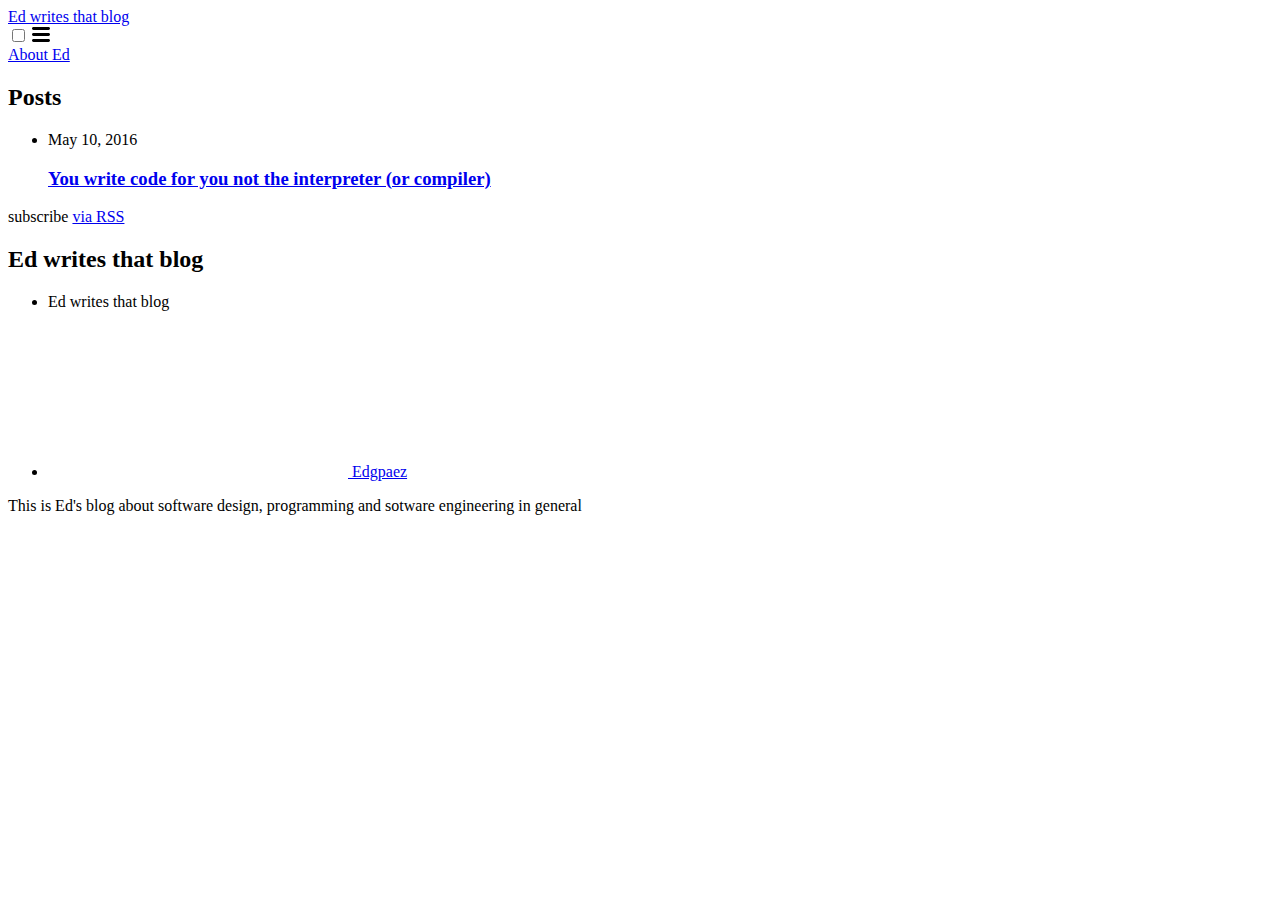
==== index.html @ 7081ca42 "add about me" ====
<!DOCTYPE html>
<html lang="en"><head>
  <meta charset="utf-8">
  <meta http-equiv="X-UA-Compatible" content="IE=edge">
  <meta name="viewport" content="width=device-width, initial-scale=1"><!-- Begin Jekyll SEO tag v2.5.0 -->
<title>Ed writes that blog | This is Ed’s blog about software design, programming and sotware engineering in general</title>
<meta name="generator" content="Jekyll v3.8.3" />
<meta property="og:title" content="Ed writes that blog" />
<meta property="og:locale" content="en_US" />
<meta name="description" content="This is Ed’s blog about software design, programming and sotware engineering in general" />
<meta property="og:description" content="This is Ed’s blog about software design, programming and sotware engineering in general" />
<link rel="canonical" href="https://edwrites.blog/" />
<meta property="og:url" content="https://edwrites.blog/" />
<meta property="og:site_name" content="Ed writes that blog" />
<script type="application/ld+json">
{"name":"Ed writes that blog","description":"This is Ed’s blog about software design, programming and sotware engineering in general","@type":"WebSite","url":"https://edwrites.blog/","headline":"Ed writes that blog","@context":"http://schema.org"}</script>
<!-- End Jekyll SEO tag -->
<link rel="stylesheet" href="/assets/main.css"><link type="application/atom+xml" rel="alternate" href="https://edwrites.blog/feed.xml" title="Ed writes that blog" /></head>
<body><header class="site-header" role="banner">

  <div class="wrapper"><a class="site-title" rel="author" href="/">Ed writes that blog</a><nav class="site-nav">
        <input type="checkbox" id="nav-trigger" class="nav-trigger" />
        <label for="nav-trigger">
          <span class="menu-icon">
            <svg viewBox="0 0 18 15" width="18px" height="15px">
              <path d="M18,1.484c0,0.82-0.665,1.484-1.484,1.484H1.484C0.665,2.969,0,2.304,0,1.484l0,0C0,0.665,0.665,0,1.484,0 h15.032C17.335,0,18,0.665,18,1.484L18,1.484z M18,7.516C18,8.335,17.335,9,16.516,9H1.484C0.665,9,0,8.335,0,7.516l0,0 c0-0.82,0.665-1.484,1.484-1.484h15.032C17.335,6.031,18,6.696,18,7.516L18,7.516z M18,13.516C18,14.335,17.335,15,16.516,15H1.484 C0.665,15,0,14.335,0,13.516l0,0c0-0.82,0.665-1.483,1.484-1.483h15.032C17.335,12.031,18,12.695,18,13.516L18,13.516z"/>
            </svg>
          </span>
        </label>

        <div class="trigger"><a class="page-link" href="/about/">About Ed</a></div>
      </nav></div>
</header>
<main class="page-content" aria-label="Content">
      <div class="wrapper">
        <div class="home">
<h2 class="post-list-heading">Posts</h2>
    <ul class="post-list"><li><span class="post-meta">May 10, 2016</span>
        <h3>
          <a class="post-link" href="/2016/05/10/youwrite-code-for-you-not-the-interpreter.html">
            You write code for you not the interpreter (or compiler)
          </a>
        </h3></li></ul>

    <p class="rss-subscribe">subscribe <a href="/feed.xml">via RSS</a></p></div>

      </div>
    </main><footer class="site-footer h-card">
  <data class="u-url" href="/"></data>

  <div class="wrapper">

    <h2 class="footer-heading">Ed writes that blog</h2>

    <div class="footer-col-wrapper">
      <div class="footer-col footer-col-1">
        <ul class="contact-list">
          <li class="p-name">Ed writes that blog</li></ul>
      </div>

      <div class="footer-col footer-col-2"><ul class="social-media-list"><li><a href="https://github.com/Edgpaez"><svg class="svg-icon"><use xlink:href="/assets/minima-social-icons.svg#github"></use></svg> <span class="username">Edgpaez</span></a></li></ul>
</div>

      <div class="footer-col footer-col-3">
        <p>This is Ed&#39;s blog about software design, programming and sotware engineering in general</p>
      </div>
    </div>

  </div>

</footer>
</body>

</html>
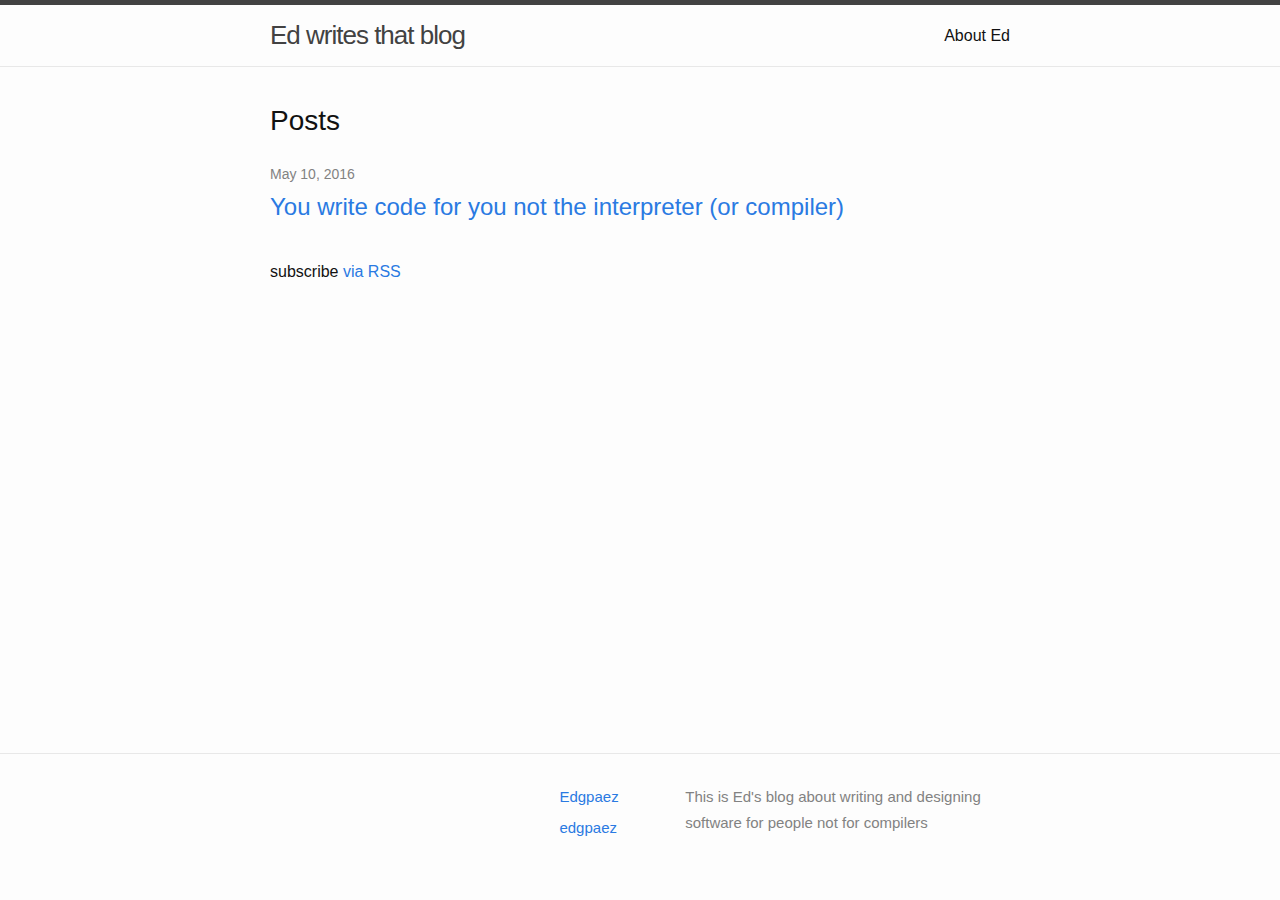
==== commit eb72aab6: "style changes" ====
--- a/index.html
+++ b/index.html
@@ -3,19 +3,20 @@
   <meta charset="utf-8">
   <meta http-equiv="X-UA-Compatible" content="IE=edge">
   <meta name="viewport" content="width=device-width, initial-scale=1"><!-- Begin Jekyll SEO tag v2.5.0 -->
-<title>Ed writes that blog | This is Ed’s blog about software design, programming and sotware engineering in general</title>
+<title>Ed writes that blog | This is Ed’s blog about writing and designing software for people not for compilers</title>
 <meta name="generator" content="Jekyll v3.8.3" />
 <meta property="og:title" content="Ed writes that blog" />
 <meta property="og:locale" content="en_US" />
-<meta name="description" content="This is Ed’s blog about software design, programming and sotware engineering in general" />
-<meta property="og:description" content="This is Ed’s blog about software design, programming and sotware engineering in general" />
+<meta name="description" content="This is Ed’s blog about writing and designing software for people not for compilers" />
+<meta property="og:description" content="This is Ed’s blog about writing and designing software for people not for compilers" />
 <link rel="canonical" href="https://edwrites.blog/" />
 <meta property="og:url" content="https://edwrites.blog/" />
 <meta property="og:site_name" content="Ed writes that blog" />
 <script type="application/ld+json">
-{"name":"Ed writes that blog","description":"This is Ed’s blog about software design, programming and sotware engineering in general","@type":"WebSite","url":"https://edwrites.blog/","headline":"Ed writes that blog","@context":"http://schema.org"}</script>
+{"name":"Ed writes that blog","description":"This is Ed’s blog about writing and designing software for people not for compilers","@type":"WebSite","url":"https://edwrites.blog/","headline":"Ed writes that blog","@context":"http://schema.org"}</script>
 <!-- End Jekyll SEO tag -->
-<link rel="stylesheet" href="/assets/main.css"><link type="application/atom+xml" rel="alternate" href="https://edwrites.blog/feed.xml" title="Ed writes that blog" /></head>
+<link rel="stylesheet" href="/assets/main.css">
+  <link rel="shortcut icon" type="image/png" href="/favicon.png"><link type="application/atom+xml" rel="alternate" href="https://edwrites.blog/feed.xml" title="Ed writes that blog" /></head>
 <body><header class="site-header" role="banner">
 
   <div class="wrapper"><a class="site-title" rel="author" href="/">Ed writes that blog</a><nav class="site-nav">
@@ -50,19 +51,18 @@
 
   <div class="wrapper">
 
-    <h2 class="footer-heading">Ed writes that blog</h2>
-
     <div class="footer-col-wrapper">
       <div class="footer-col footer-col-1">
         <ul class="contact-list">
-          <li class="p-name">Ed writes that blog</li></ul>
+
+        </ul>
       </div>
 
-      <div class="footer-col footer-col-2"><ul class="social-media-list"><li><a href="https://github.com/Edgpaez"><svg class="svg-icon"><use xlink:href="/assets/minima-social-icons.svg#github"></use></svg> <span class="username">Edgpaez</span></a></li></ul>
+      <div class="footer-col footer-col-2"><ul class="social-media-list"><li><a href="https://github.com/Edgpaez"><svg class="svg-icon"><use xlink:href="/assets/minima-social-icons.svg#github"></use></svg> <span class="username">Edgpaez</span></a></li><li><a href="https://www.linkedin.com/in/edgpaez"><svg class="svg-icon"><use xlink:href="/assets/minima-social-icons.svg#linkedin"></use></svg> <span class="username">edgpaez</span></a></li></ul>
 </div>
 
       <div class="footer-col footer-col-3">
-        <p>This is Ed&#39;s blog about software design, programming and sotware engineering in general</p>
+        <p>This is Ed&#39;s blog about writing and designing software for people not for compilers</p>
       </div>
     </div>
 
--- a/assets/main.css
+++ b/assets/main.css
@@ -0,0 +1,505 @@
+/**
+ * Reset some basic elements
+ */
+body, h1, h2, h3, h4, h5, h6,
+p, blockquote, pre, hr,
+dl, dd, ol, ul, figure {
+  margin: 0;
+  padding: 0; }
+
+/**
+ * Basic styling
+ */
+body {
+  font: 400 16px/1.7 -apple-system, BlinkMacSystemFont, "Segoe UI", Roboto, Helvetica, Arial, sans-serif, "Apple Color Emoji", "Segoe UI Emoji", "Segoe UI Symbol";
+  color: #111;
+  background-color: #fdfdfd;
+  -webkit-text-size-adjust: 100%;
+  -webkit-font-feature-settings: "kern" 1;
+  -moz-font-feature-settings: "kern" 1;
+  -o-font-feature-settings: "kern" 1;
+  font-feature-settings: "kern" 1;
+  font-kerning: normal;
+  display: flex;
+  min-height: 100vh;
+  flex-direction: column; }
+
+/**
+ * Set `margin-bottom` to maintain vertical rhythm
+ */
+h1, h2, h3, h4, h5, h6,
+p, blockquote, pre,
+ul, ol, dl, figure,
+.highlight {
+  margin-bottom: 15px; }
+
+/**
+ * `main` element
+ */
+main {
+  display: block;
+  /* Default value of `display` of `main` element is 'inline' in IE 11. */ }
+
+/**
+ * Images
+ */
+img {
+  max-width: 100%;
+  vertical-align: middle; }
+
+/**
+ * Figures
+ */
+figure > img {
+  display: block; }
+
+figcaption {
+  font-size: 14px; }
+
+/**
+ * Lists
+ */
+ul, ol {
+  margin-left: 30px; }
+
+li > ul,
+li > ol {
+  margin-bottom: 0; }
+
+/**
+ * Headings
+ */
+h1, h2, h3, h4, h5, h6 {
+  font-weight: 400; }
+
+/**
+ * Links
+ */
+a {
+  color: #2a7ae2;
+  text-decoration: none; }
+  a:visited {
+    color: #1756a9; }
+  a:hover {
+    color: #111;
+    text-decoration: underline; }
+  .social-media-list a:hover {
+    text-decoration: none; }
+    .social-media-list a:hover .username {
+      text-decoration: underline; }
+
+/**
+ * Blockquotes
+ */
+blockquote {
+  color: #828282;
+  border-left: 4px solid #e8e8e8;
+  padding-left: 15px;
+  font-size: 18px;
+  letter-spacing: -1px;
+  font-style: italic; }
+  blockquote > :last-child {
+    margin-bottom: 0; }
+
+/**
+ * Code formatting
+ */
+pre,
+code {
+  font-size: 15px;
+  border: 1px solid #e8e8e8;
+  border-radius: 3px;
+  background-color: #eef; }
+
+code {
+  padding: 1px 5px; }
+
+pre {
+  padding: 8px 12px;
+  overflow-x: auto; }
+  pre > code {
+    border: 0;
+    padding-right: 0;
+    padding-left: 0; }
+
+/**
+ * Wrapper
+ */
+.wrapper {
+  max-width: -webkit-calc(800px - (30px * 2));
+  max-width: calc(800px - (30px * 2));
+  margin-right: auto;
+  margin-left: auto;
+  padding-right: 30px;
+  padding-left: 30px; }
+  @media screen and (max-width: 800px) {
+    .wrapper {
+      max-width: -webkit-calc(800px - (30px));
+      max-width: calc(800px - (30px));
+      padding-right: 15px;
+      padding-left: 15px; } }
+
+/**
+ * Clearfix
+ */
+.wrapper:after, .footer-col-wrapper:after {
+  content: "";
+  display: table;
+  clear: both; }
+
+/**
+ * Icons
+ */
+.svg-icon {
+  width: 16px;
+  height: 16px;
+  display: inline-block;
+  fill: #828282;
+  padding-right: 5px;
+  vertical-align: text-top; }
+
+.social-media-list li + li {
+  padding-top: 5px; }
+
+/**
+ * Tables
+ */
+table {
+  margin-bottom: 30px;
+  width: 100%;
+  text-align: left;
+  color: #3f3f3f;
+  border-collapse: collapse;
+  border: 1px solid #e8e8e8; }
+  table tr:nth-child(even) {
+    background-color: #f7f7f7; }
+  table th, table td {
+    padding: 10px 15px; }
+  table th {
+    background-color: #f0f0f0;
+    border: 1px solid #dedede;
+    border-bottom-color: #c9c9c9; }
+  table td {
+    border: 1px solid #e8e8e8; }
+
+/**
+ * Site header
+ */
+.site-header {
+  border-top: 5px solid #424242;
+  border-bottom: 1px solid #e8e8e8;
+  min-height: 55.95px;
+  position: relative; }
+
+.site-title {
+  font-size: 26px;
+  font-weight: 300;
+  line-height: 61.2px;
+  letter-spacing: -1px;
+  margin-bottom: 0;
+  float: left; }
+  .site-title, .site-title:visited {
+    color: #424242; }
+
+.site-nav {
+  float: right;
+  line-height: 61.2px; }
+  .site-nav .nav-trigger {
+    display: none; }
+  .site-nav .menu-icon {
+    display: none; }
+  .site-nav .page-link {
+    color: #111;
+    line-height: 1.7; }
+    .site-nav .page-link:not(:last-child) {
+      margin-right: 20px; }
+  @media screen and (max-width: 600px) {
+    .site-nav {
+      position: absolute;
+      top: 9px;
+      right: 15px;
+      background-color: #fdfdfd;
+      border: 1px solid #e8e8e8;
+      border-radius: 5px;
+      text-align: right; }
+      .site-nav label[for="nav-trigger"] {
+        display: block;
+        float: right;
+        width: 36px;
+        height: 36px;
+        z-index: 2;
+        cursor: pointer; }
+      .site-nav .menu-icon {
+        display: block;
+        float: right;
+        width: 36px;
+        height: 26px;
+        line-height: 0;
+        padding-top: 10px;
+        text-align: center; }
+        .site-nav .menu-icon > svg {
+          fill: #424242; }
+      .site-nav input ~ .trigger {
+        clear: both;
+        display: none; }
+      .site-nav input:checked ~ .trigger {
+        display: block;
+        padding-bottom: 5px; }
+      .site-nav .page-link {
+        display: block;
+        padding: 5px 10px;
+        margin-left: 20px; }
+        .site-nav .page-link:not(:last-child) {
+          margin-right: 0; } }
+
+/**
+ * Site footer
+ */
+.site-footer {
+  border-top: 1px solid #e8e8e8;
+  padding: 30px 0; }
+
+.footer-heading {
+  font-size: 18px;
+  margin-bottom: 15px; }
+
+.contact-list,
+.social-media-list {
+  list-style: none;
+  margin-left: 0; }
+
+.footer-col-wrapper {
+  font-size: 15px;
+  color: #828282;
+  margin-left: -15px; }
+
+.footer-col {
+  float: left;
+  margin-bottom: 15px;
+  padding-left: 15px; }
+
+.footer-col-1 {
+  width: -webkit-calc(35% - (30px / 2));
+  width: calc(35% - (30px / 2)); }
+
+.footer-col-2 {
+  width: -webkit-calc(20% - (30px / 2));
+  width: calc(20% - (30px / 2)); }
+
+.footer-col-3 {
+  width: -webkit-calc(45% - (30px / 2));
+  width: calc(45% - (30px / 2)); }
+
+@media screen and (max-width: 800px) {
+  .footer-col-1,
+  .footer-col-2 {
+    width: -webkit-calc(50% - (30px / 2));
+    width: calc(50% - (30px / 2)); }
+
+  .footer-col-3 {
+    width: -webkit-calc(100% - (30px / 2));
+    width: calc(100% - (30px / 2)); } }
+@media screen and (max-width: 600px) {
+  .footer-col {
+    float: none;
+    width: -webkit-calc(100% - (30px / 2));
+    width: calc(100% - (30px / 2)); } }
+/**
+ * Page content
+ */
+.page-content {
+  padding: 30px 0;
+  flex: 1; }
+
+.page-heading {
+  font-size: 32px; }
+
+.post-list-heading {
+  font-size: 28px; }
+
+.post-list {
+  margin-left: 0;
+  list-style: none; }
+  .post-list > li {
+    margin-bottom: 30px; }
+
+.post-meta {
+  font-size: 14px;
+  color: #828282; }
+
+.post-link {
+  display: block;
+  font-size: 24px; }
+
+/**
+ * Posts
+ */
+.post-header {
+  margin-bottom: 30px; }
+
+.post-title {
+  font-size: 42px;
+  letter-spacing: -1px;
+  line-height: 1; }
+  @media screen and (max-width: 800px) {
+    .post-title {
+      font-size: 36px; } }
+
+.post-content {
+  margin-bottom: 30px; }
+  .post-content h2 {
+    font-size: 32px; }
+    @media screen and (max-width: 800px) {
+      .post-content h2 {
+        font-size: 28px; } }
+  .post-content h3 {
+    font-size: 26px; }
+    @media screen and (max-width: 800px) {
+      .post-content h3 {
+        font-size: 22px; } }
+  .post-content h4 {
+    font-size: 20px; }
+    @media screen and (max-width: 800px) {
+      .post-content h4 {
+        font-size: 18px; } }
+
+/**
+ * Syntax highlighting styles
+ */
+.highlight {
+  background: #fff; }
+  .highlighter-rouge .highlight {
+    background: #eef; }
+  .highlight .c {
+    color: #998;
+    font-style: italic; }
+  .highlight .err {
+    color: #a61717;
+    background-color: #e3d2d2; }
+  .highlight .k {
+    font-weight: bold; }
+  .highlight .o {
+    font-weight: bold; }
+  .highlight .cm {
+    color: #998;
+    font-style: italic; }
+  .highlight .cp {
+    color: #999;
+    font-weight: bold; }
+  .highlight .c1 {
+    color: #998;
+    font-style: italic; }
+  .highlight .cs {
+    color: #999;
+    font-weight: bold;
+    font-style: italic; }
+  .highlight .gd {
+    color: #000;
+    background-color: #fdd; }
+  .highlight .gd .x {
+    color: #000;
+    background-color: #faa; }
+  .highlight .ge {
+    font-style: italic; }
+  .highlight .gr {
+    color: #a00; }
+  .highlight .gh {
+    color: #999; }
+  .highlight .gi {
+    color: #000;
+    background-color: #dfd; }
+  .highlight .gi .x {
+    color: #000;
+    background-color: #afa; }
+  .highlight .go {
+    color: #888; }
+  .highlight .gp {
+    color: #555; }
+  .highlight .gs {
+    font-weight: bold; }
+  .highlight .gu {
+    color: #aaa; }
+  .highlight .gt {
+    color: #a00; }
+  .highlight .kc {
+    font-weight: bold; }
+  .highlight .kd {
+    font-weight: bold; }
+  .highlight .kp {
+    font-weight: bold; }
+  .highlight .kr {
+    font-weight: bold; }
+  .highlight .kt {
+    color: #458;
+    font-weight: bold; }
+  .highlight .m {
+    color: #099; }
+  .highlight .s {
+    color: #d14; }
+  .highlight .na {
+    color: #008080; }
+  .highlight .nb {
+    color: #0086B3; }
+  .highlight .nc {
+    color: #458;
+    font-weight: bold; }
+  .highlight .no {
+    color: #008080; }
+  .highlight .ni {
+    color: #800080; }
+  .highlight .ne {
+    color: #900;
+    font-weight: bold; }
+  .highlight .nf {
+    color: #900;
+    font-weight: bold; }
+  .highlight .nn {
+    color: #555; }
+  .highlight .nt {
+    color: #000080; }
+  .highlight .nv {
+    color: #008080; }
+  .highlight .ow {
+    font-weight: bold; }
+  .highlight .w {
+    color: #bbb; }
+  .highlight .mf {
+    color: #099; }
+  .highlight .mh {
+    color: #099; }
+  .highlight .mi {
+    color: #099; }
+  .highlight .mo {
+    color: #099; }
+  .highlight .sb {
+    color: #d14; }
+  .highlight .sc {
+    color: #d14; }
+  .highlight .sd {
+    color: #d14; }
+  .highlight .s2 {
+    color: #d14; }
+  .highlight .se {
+    color: #d14; }
+  .highlight .sh {
+    color: #d14; }
+  .highlight .si {
+    color: #d14; }
+  .highlight .sx {
+    color: #d14; }
+  .highlight .sr {
+    color: #009926; }
+  .highlight .s1 {
+    color: #d14; }
+  .highlight .ss {
+    color: #990073; }
+  .highlight .bp {
+    color: #999; }
+  .highlight .vc {
+    color: #008080; }
+  .highlight .vg {
+    color: #008080; }
+  .highlight .vi {
+    color: #008080; }
+  .highlight .il {
+    color: #099; }
